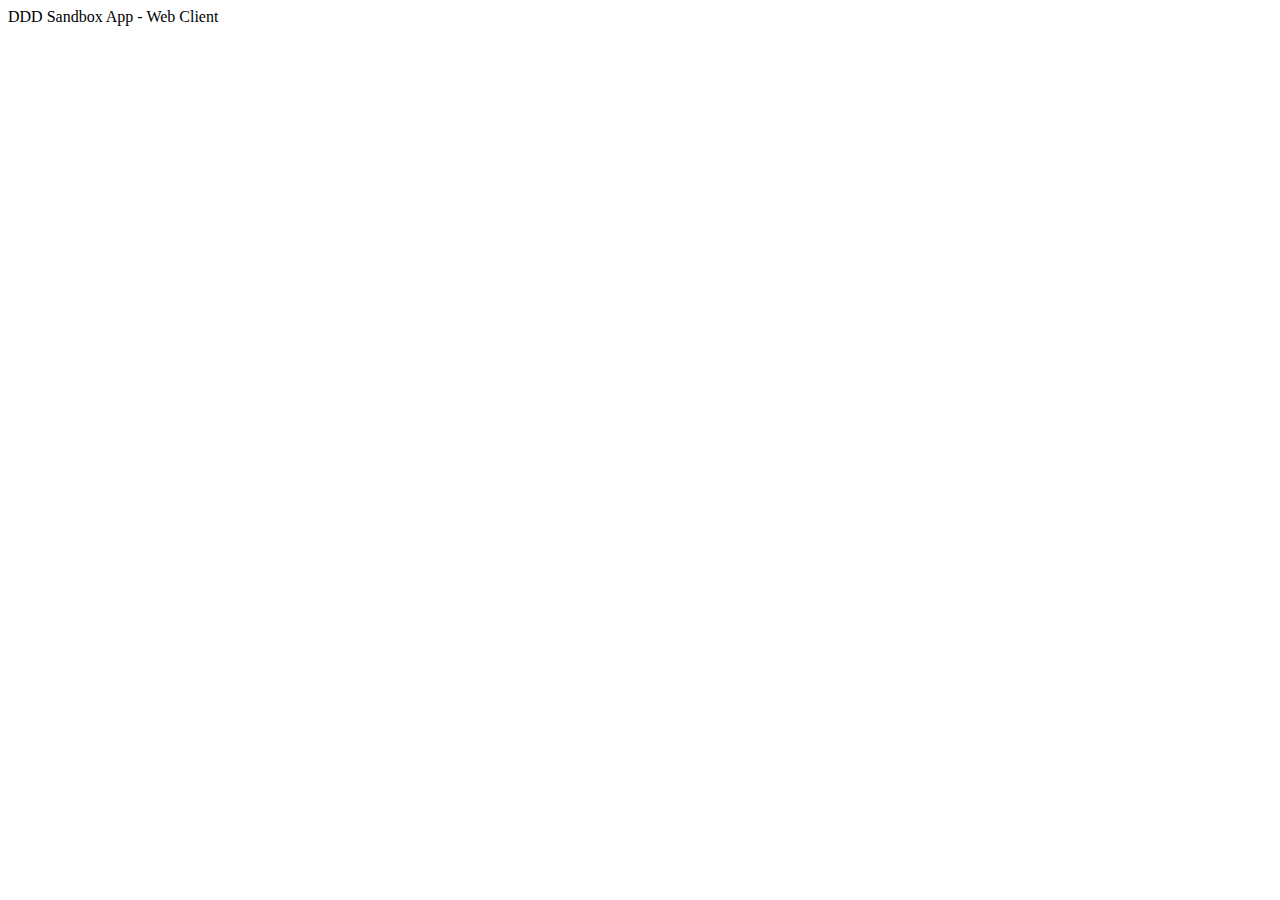
==== DDDSandbox/DDDSandbox.Web/wwwroot/index.html @ 93eca424 "solution with two starting projects - Web client and Api" ====
﻿<!DOCTYPE html>
<html>
<head>
  <meta charset="utf-8" />
  <title>Web Client</title>
  <script src="./js/index.js" defer type="module"></script>
</head>
<body>
  DDD Sandbox App - Web Client
</body>
</html>
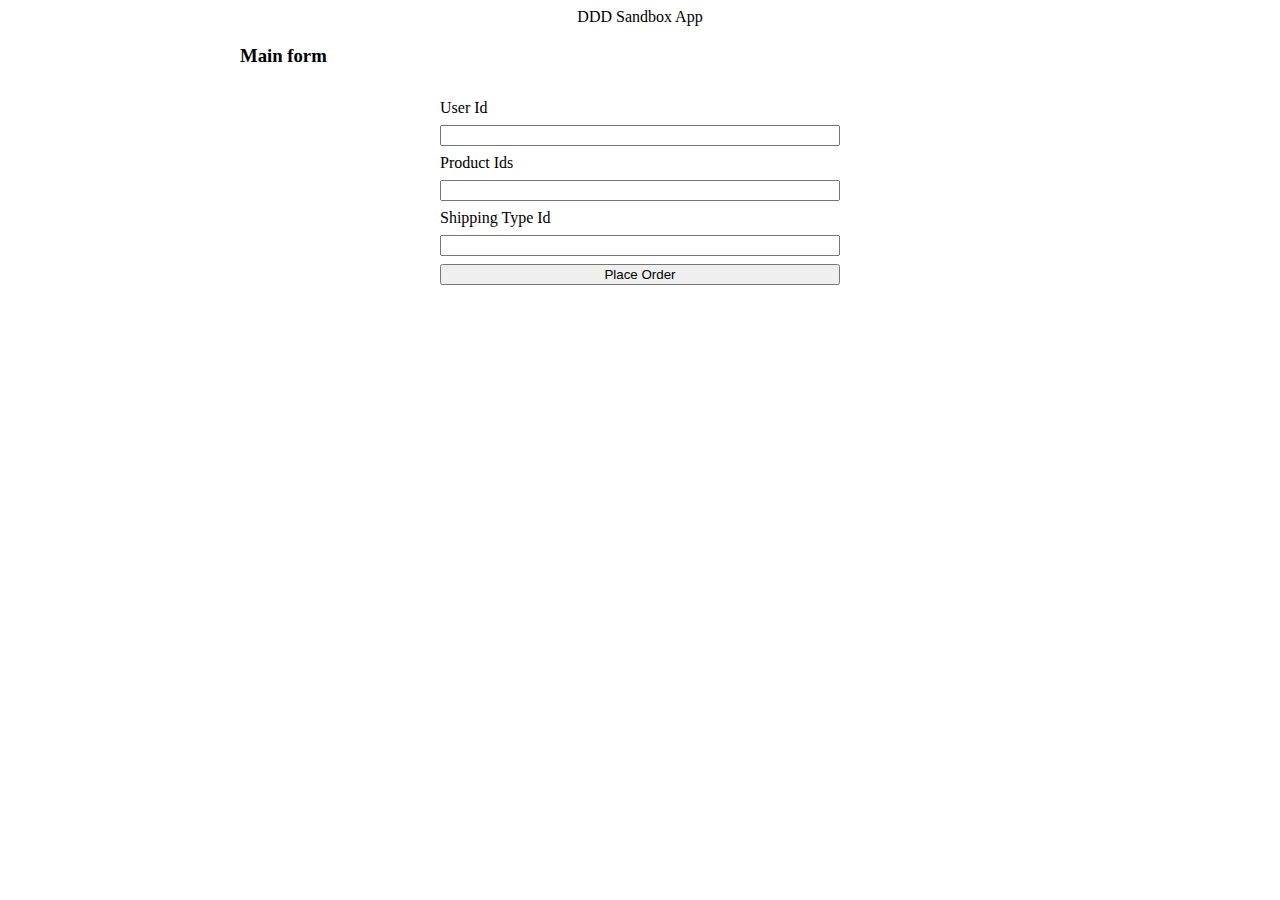
==== commit 8f5a8734: "Web client - simple form for placing new orders" ====
--- a/DDDSandbox/DDDSandbox.Web/wwwroot/index.html
+++ b/DDDSandbox/DDDSandbox.Web/wwwroot/index.html
@@ -1,11 +1,28 @@
 ﻿<!DOCTYPE html>
 <html>
-<head>
-  <meta charset="utf-8" />
-  <title>Web Client</title>
-  <script src="./js/index.js" defer type="module"></script>
-</head>
-<body>
-  DDD Sandbox App - Web Client
-</body>
+  <head>
+    <meta charset="utf-8" />
+    <title>Web Client</title>
+    <script src="./js/index.js" defer type="module"></script>
+    <link rel="stylesheet" href="./styles/styles.css" />
+  </head>
+  <body>
+    <div class="page-wrapper">
+      <header>DDD Sandbox App</header>
+      <main>
+        <section class="main-form">
+          <h3>Main form</h3>
+          <form>
+            <label for="userId">User Id</label>
+            <input name="userId" type="text" />
+            <label for="productIds">Product Ids</label>
+            <input name="productIds" type="text" />
+            <label for="shippingTypeId">Shipping Type Id</label>
+            <input name="shippingTypeId" type="text" />
+            <input type="submit" value="Place Order" />
+          </form>
+        </section>
+      </main>
+    </div>
+  </body>
 </html>
--- a/DDDSandbox/DDDSandbox.Web/wwwroot/styles/styles.css
+++ b/DDDSandbox/DDDSandbox.Web/wwwroot/styles/styles.css
@@ -0,0 +1,18 @@
+.page-wrapper {
+  margin: 0 auto;
+  max-width: 800px;
+}
+
+header {
+  text-align: center;
+}
+
+form {
+  display: flex;
+  justify-content: center;
+  flex-direction: column;
+  gap: 8px;
+
+  margin: 32px auto;
+  width: 50%;
+}
